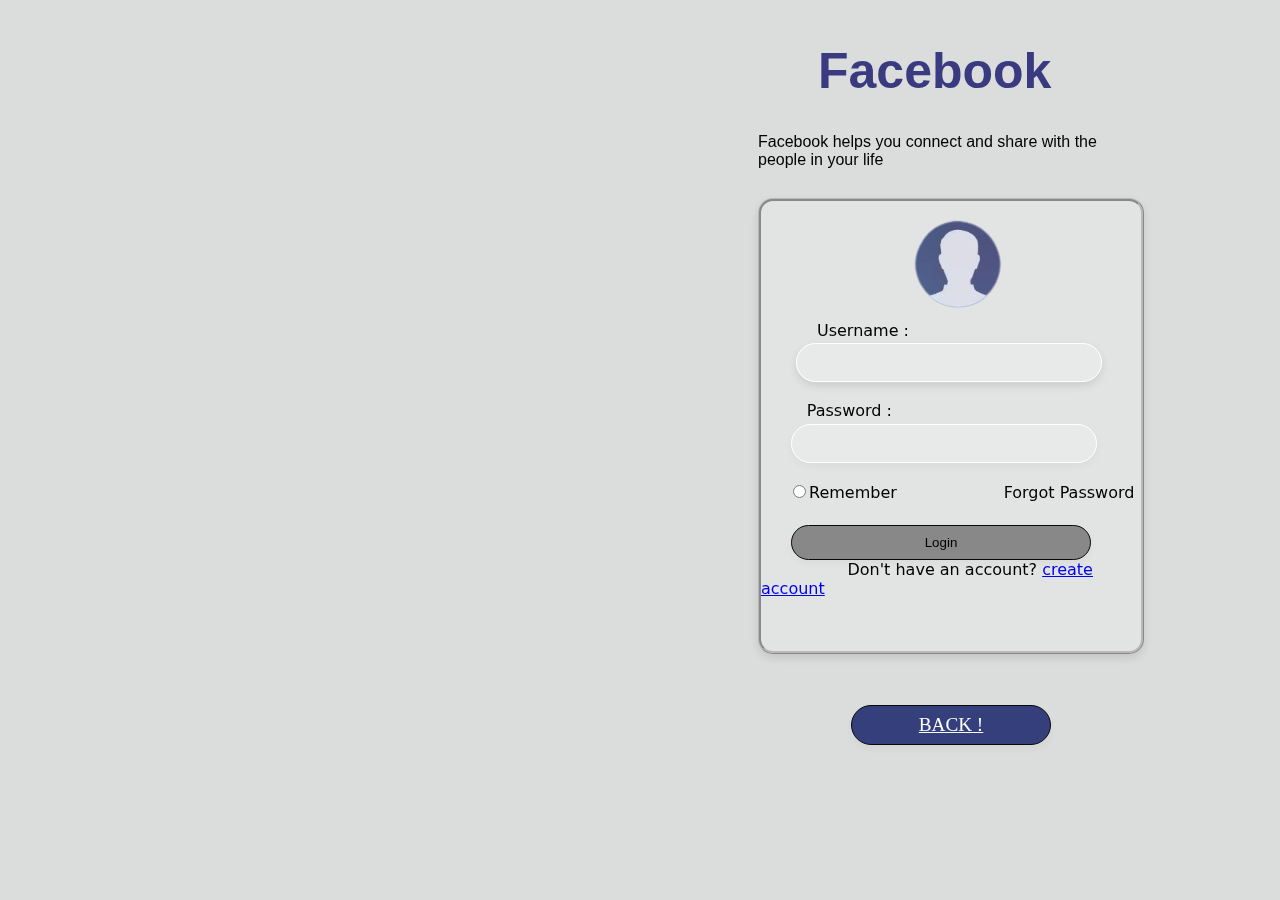
==== js----classwork/login.html @ 86f9a205 "Add files via upload" ====
<!DOCTYPE html>
<html lang="en">
<head>
    <meta charset="UTF-8">
    <meta name="viewport" content="width=device-width, initial-scale=1.0">
    <link rel="stylesheet" href="style.css">
    <title>Document</title>
</head>
<body class="body2">
 <div class="heading">
<h1 class="h1">
    Facebook
</h1>
<p class="para">Facebook helps you connect and share with the people in your life  </p>
</div>   
    <div class="content" >
<button class="btn4"> <a href="index.html"  style="color: rgb(255, 255, 255);"> BACK !  </a></button>
        <form action="" class="form">
            <img src="img/Screenshot_2024-08-23_170854-removebg-preview.png" alt="" srcset="" class="login">
        <label for="username">
            &nbsp; &nbsp; &nbsp; &nbsp;&nbsp; &nbsp;&nbsp;Username :</label>
        <input type="text" id="username" class="in" >
        <br>
        <br>
        &nbsp;&nbsp;&nbsp;&nbsp;&nbsp;&nbsp;&nbsp;&nbsp;&nbsp;<label for="Password">Password :</label>
        &nbsp;&nbsp;<input type="password" class="lock">
        <br>
        <br>
        <label for="text"></label>
        <input type="radio" class="radio">Remember&nbsp;&nbsp;&nbsp;&nbsp;&nbsp;&nbsp;&nbsp;&nbsp;&nbsp; &nbsp;&nbsp;&nbsp;&nbsp;&nbsp;&nbsp;&nbsp;&nbsp;&nbsp;&nbsp;&nbsp;Forgot Password
        <br>
        <br>
        <button class="btn">
        Login
     </button>
        &nbsp;&nbsp;&nbsp;&nbsp;&nbsp;&nbsp;&nbsp;&nbsp;&nbsp;&nbsp;&nbsp;&nbsp;&nbsp;&nbsp;&nbsp;&nbsp;
         Don't have an account?
         <a href="#">create account </a>  
        </form>
         </div>



</body>
</html>
---- js----classwork/style.css ----
.container2{
    background-color: rgba(128, 128, 128, 0.459);
    height: 1000px;
}


.navbar{
background-color: rgba(6, 6, 80, 0.849);
}

.page{
    margin-right: 20px;
    text-decoration: none;
    color: white;
}

.h1{
    margin-left: 60px;
    color: rgb(58, 58, 129);
    font-size: 50px;
   font-family: Arial, Helvetica, sans-serif;
}

.para{
    font-family: Arial, Helvetica, sans-serif;
}

.heading{
    position: absolute;
    margin-left: 750px;
}
.btn4{

    height: 40px;
    width: 200px;
    position: absolute;
    top:500px;
    left: 60px;
    background-color: rgba(19, 32, 105, 0.836);
 font-family: fantasy;
 font-size: larger;
 font-weight: 400;


}



.body2 {
    background-color: rgba(178, 180, 180, 0.466);

    background-size: cover;
    position: fixed;
  }
  
  .content {
     border: solid rgba(158, 154, 154, 0.589);
    width: 380px;
    height: 450px;
    position: relative;
    background: rgba(255, 255, 255, 0.205);
    backdrop-filter: blur(5px);
    border-radius: 15px;
    box-shadow: 0 4px 8px rgba(0, 0, 0, 0.1);
    margin-left: 750px;
    margin-top: 190px;
    border-style: ridge;
  }
  
  
  
  
  .form {
    margin-top: 120px;
    color: rgb(0, 0, 0);
    font-weight: 200px;
    font-family: system-ui, 'Segoe UI', 'Open Sans', 'Helvetica Neue', sans-serif;
  }
  
  .in {
    margin-top: 3px;
    border-radius: 40px;
    height: 35px;
    width: 300px;
    border: 1px;
    position: relative;
    border-color: white;
    background: rgba(255, 254, 254, 0);
    backdrop-filter: blur(5px);
    box-shadow: 0 4px 8px rgba(0, 0, 0, 0.1);
    margin-left: 35px;
    border-style: ridge;
    background-image: url('images/dow.png');
    background-repeat: no-repeat;
    background-position: 260px;
    background-size: 13%;
  
  }
  
  .lock {
    margin-top: 1%;
    border-radius: 40px;
    height: 35px;
    width: 300px;
    border: 1px;
    position: relative;
    border-color: white;
    background: rgba(255, 255, 255, 0);
    backdrop-filter: blur(5px);
    box-shadow: 0 4px 8px rgba(0, 0, 0, 0.0345);
    margin-left: 30px;
    border-style: ridge;
    background-image: url('images/loc.png');
    background-repeat: no-repeat;
    background-position: 255px;
    background-size: 20%;
  }
  
  .log{
    width: 10px;
    height: 55px;
    align-items: center;
    margin-left: 125px;
  }
  
  .radio {
    margin-left: 32px;
  }
  
  
  button {
  
    margin-top: 1%;
    border-radius: 40px;
    height: 35px;
    width: 300px;
    border: 1px;
    position: relative;
    border-color: rgb(8, 8, 8);
    background: rgb(255, 255, 255);
    backdrop-filter: blur(5px);
    box-shadow: 0 4px 8px rgba(0, 0, 0, 0.0345);
    margin-left: 30px;
    border-style: ridge;
  
  }
  
  .login{
    position: absolute;
    margin-top: -120px;
    margin-left: 135px;
  }

  .btn{
    background-color: rgba(88, 86, 86, 0.664);
  }



.form2{
    position: absolute;
    left: 1200px;
    top: 200px;
}

.acc{
    position: absolute;
    left: 1200px;
    color: rgba(5, 83, 5, 0.733);
    top: 80px;
}
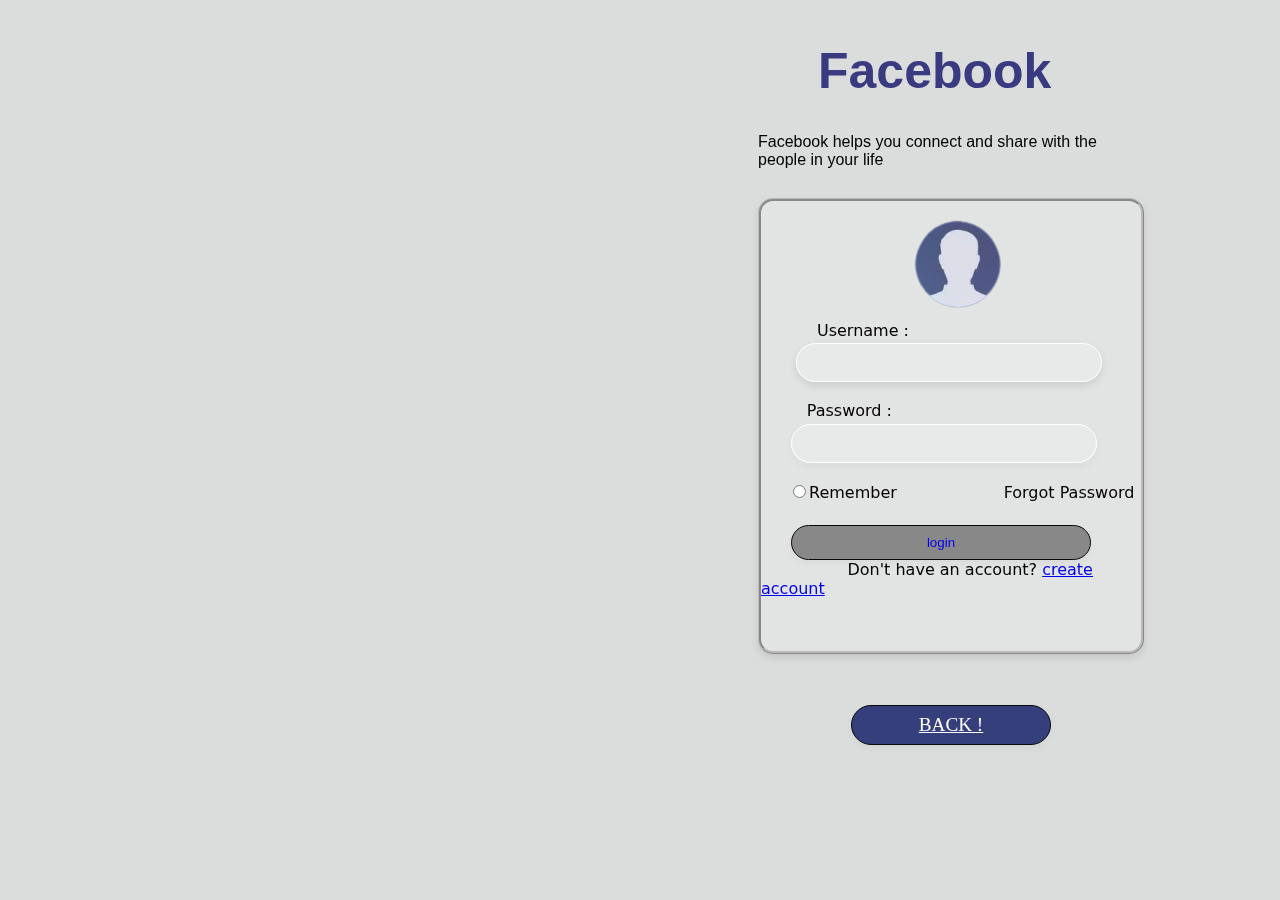
==== commit 3eaabf2b: "A post page !" ====
--- a/js----classwork/login.html
+++ b/js----classwork/login.html
@@ -31,7 +31,7 @@
         <br>
         <br>
         <button class="btn">
-        Login
+        <a href="post.html" style="text-decoration: none;">login </a>
      </button>
         &nbsp;&nbsp;&nbsp;&nbsp;&nbsp;&nbsp;&nbsp;&nbsp;&nbsp;&nbsp;&nbsp;&nbsp;&nbsp;&nbsp;&nbsp;&nbsp;
          Don't have an account?
